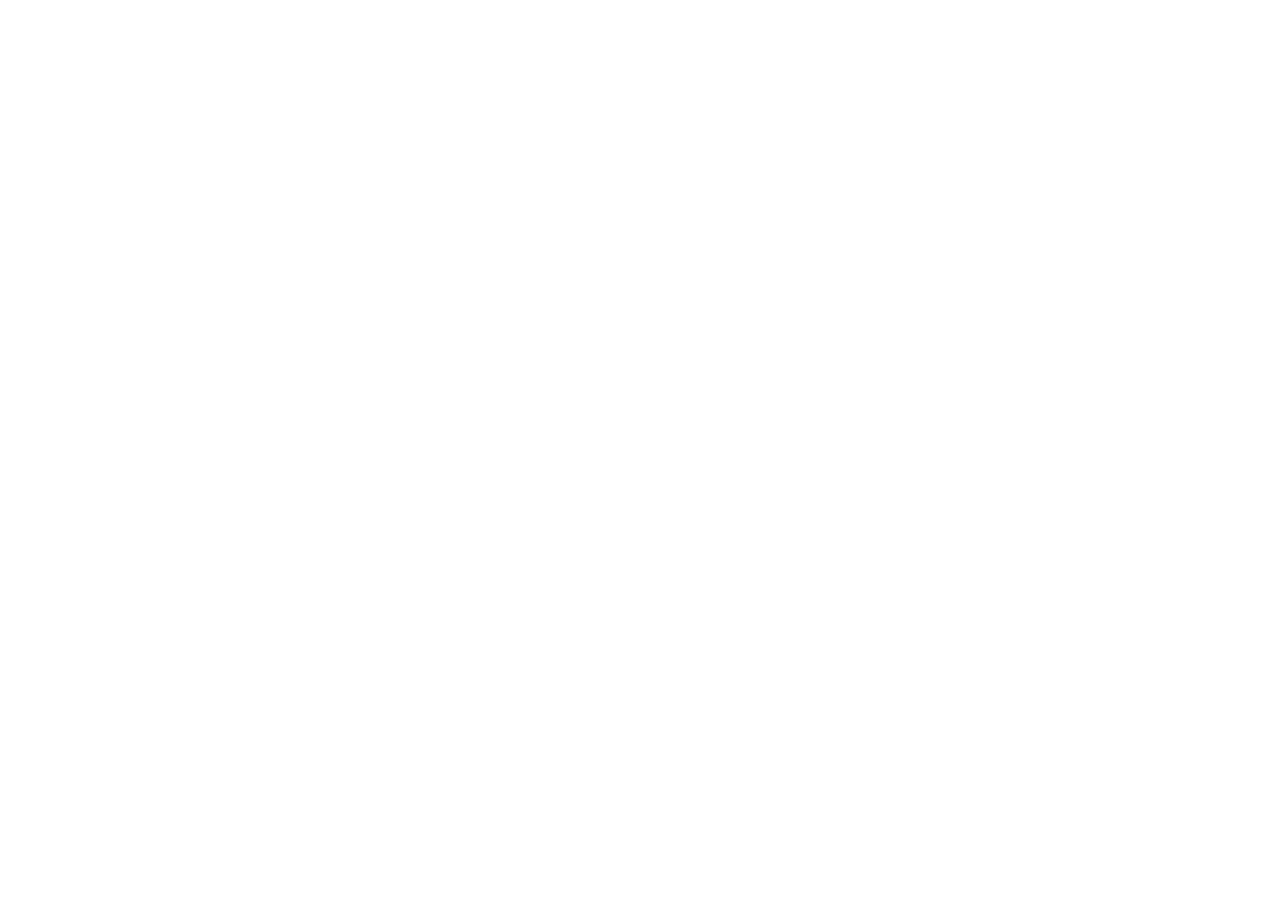
==== index.html @ 7285396d "Update index.html" ====
<!doctype html>
<html lang="sv">
    <head>
	<meta http-equiv="refresh" content="0; url=https://www.arcsweden.com/" />
        <meta charset="utf-8">
        <title>ARC - Aros Robotics Club</title>
        <meta name="description" content="Aros Robotics Club (ARC) är en ideell förening som finns i Västerås.">
        <meta name="viewport" content="width=device-width, initial-scale=1">
        <link rel="stylesheet" href="bootstrap.min.css">
    </head>
    <body>
      <div class="container" style="max-width:800px">
      <img src="cover.jpg" width="100%">

      <h1>ARC - Aros Robotics Club <small>Västerås</small></h1>
      <p>
        Aros Robotics Club (ARC) är en ideell förening som finns i Västerås.
        Syftet med ARC är att främja robotutveckling och skapa en mötesplats för robotikinntresserade personer. Detta gör vi genom att hålla i träffar där vi sysslar med robotik i alla dess former eller bara umgås. Aros robot club har även tillgångar som lånas ut och/eller säljes till medlemmarna. För att bli medlem och ta del av dessa fördelaktiga resurser behöver du endast betala medlemsavgiften och acceptera våra medlemsvillkor.
        Arbete inom ARC sker på eget ansvar. ARC’s medlemmar ser efter varandra och ser till att allt arbete sker under säkra förhållanden. Är du under 18 år krävs målsmans underskrift för medlemskap.
      </p>

      <p>
      Aros robotic club är en förening som är öppen för alla, oavsett kön, etnicitet, religion eller annan trosuppfattning, social bakgrund, sexuell läggning eller funktionsnedsättning inom ARC är vi alla jämlikar.
      Medlemmar får ej diskriminera andra utan behandlar varandra med ömsesidig respekt. Aros robot club kan dra tillbaka medlemskap för de som inte följer dessa medlemsvillkoren.
      </p>

      <p>
      Vill du vara med att påverka föreningen ska du kontakta en av medlemmarna i styrelsen, vi kan introducera dig för vårat interna arbetssätt och ge dig de möjligheter som behövs för större engagemang i ARC. Aros Robot Club visar stor tacksamhet för de tjänster som främjar ARCs mål eller stimulerar dess medlemmar. Detta kan uppnås genom att skriva artiklar, hjälpa andra medlemmar eller styra upp evenemang.
      </p>
      <h3>Planering</h3>
      <p>
        Som standard har vi alla arc möten på Torsdagar mellan 17:00 och 19:00 mer specefickt kan ses på kalendern här nedan.
      </p>

      <iframe src="https://calendar.google.com/calendar/embed?src=arcsweden.se%40gmail.com&ctz=Europe/Stockholm" style="border: 0" width="800" height="600" frameborder="0" scrolling="no"></iframe>

      <h3>Medlemskap</h3>
      <p>Du kan gå med genom att
            Betala medlemsavgiften på 100 kr till bankgiro 605-1585 eller Swisha 100 kr till Jan-Ove Leksell 073-9359267 ange medelandet: "ARC-Medlm" och kom i håg att registrera dig med knappen nedan.
            <a href="https://docs.google.com/forms/d/e/1FAIpQLSc50Bqkg85Wf4pZwZQ6lfQwO6GdEGXdJAAOK-vs3dWrzOlGyQ/viewform">Formuläret</a>.</li>

      </p>

      <a href="https://docs.google.com/forms/d/e/1FAIpQLSc50Bqkg85Wf4pZwZQ6lfQwO6GdEGXdJAAOK-vs3dWrzOlGyQ/viewform"><img src="images/reg.png"></a>

      <h3>Planerade evenemang</h3>
      <iframe height="300px" width="100%" src="plans.html" style="border:none">
		  <p>Your browser does not support iframes.</p>
      </iframe>
      <h3>Styrelse</h3>
      <div class="row text-center">
        <div class="col-xs-4 col-sm-3 col-md-2 ">
          <img src="avatar.png" width="64" class="avatar">
          <strong>Emil Persson</strong>
          <p>Ordförande</p>
          <p>Inköpsansvarig</p>
        </div>
        <div class="col-xs-4 col-sm-3 col-md-2 ">
          <img src="avatar.png" width="64" class="avatar">
          <strong>Jan-Ove Leksell</strong>
          <p>Vice ordförande</p>
        </div>
        <div class="col-xs-4 col-sm-3 col-md-2 ">
          <img src="avatar.png" width="64" class="avatar">
          <strong>Olle Olofsson</strong>
          <p>Kassör</p>
        </div>
        <div class="col-xs-4 col-sm-3 col-md-2 ">
          <img src="avatar.png" width="64" class="avatar">
          <strong>Amanda Nygårds</strong>
          <p>Styrelsemedlem</p>
        </div>
        <div class="col-xs-4 col-sm-3 col-md-2 ">
          <img src="avatar.png" width="64" class="avatar">
          <strong>Alex Enquist Ponsbach</strong>
          <p>Sekreterare</p>
        </div>
      </div>



      <h3>Externa resurser</h3>
      <ul>
        <li><a href="https://github.com/arcsweden">ARCs open source projekt på GitHub</a></li>
        <li><a href="https://www.facebook.com/groups/116810551728102/">Facebook grupp</a></li>
        <li><a href="https://www.google.com/calendar/embed?src=arcsweden.se%40gmail.com&ctz=Europe/Stockholm">Kalender</a></li>
        <!--<li><a
            href="https://drive.google.com/folderview?id=0ByMGYhNAf8ndfnNieHp6cDJDVmlTdHNVcGFZZ0ZPYTZEdm1pMjhSRzdNaWZfY3FWblZCSjQ&usp=sharing">Offentliga dokument</a></li>-->
        <li>
          Andra föreningar och sidor
          <ul>
              <li><a href="https://www.facebook.com/kthrobot">KTH robot grupp på Facebook</a></li>
              <li><a href="https://www.facebook.com/groups/131984110190687/?fref=ts">Stockholm robot grupp på Facebook</a></li>
              <li><a href="https://www.facebook.com/groups/4269972367/">CRF - Chalmers Robotförening på Facebook</a></li>
              <li><a href="http://www.robotchampion.se">Stockholm Robot Championship</a></li>
              <li><a href="http://chalmersrobotics.se/?page_id=563">Chalmers Robot Förening</a></li>
              <li><a href="http://www.stockholmrobot.se">Stockholm Robot</a></li>
              <li><a href="http://www.robotik.se/">Larskortet</a></li>
              <li><a href="http://www.ict.kth.se/mesekt/index.php?sida=robot">KTH robotklubb</a></li>
              <li><a href="http://www.idt.mdh.se/rc/">MDH Robotics Center</a></li>
              <li><a href="http://www.robotsm.se/home/">Robot SM</a></li>
              <li><a href="http://se.hjernekraft.org/">First LEGO League</a></li>
              <li><a href="http://swedenrobothack.se/">Sweden Robot Hack</a></li>
              <li><a href="http://www.robotdalen.se/">Robotdalen</a></li>
          </ul>
        </li>
      </ul>

      <h3>Kontakt</h3>
      <a href="mailto:info@arcsweden.se">info@arcsweden.se</a>
      <hr>
      <small class="text-muted">Copyright 2014 @ ARC - Uppdaterad 2015-03-01</small>
    </div>

    <script>
      (function(i,s,o,g,r,a,m){i['GoogleAnalyticsObject']=r;i[r]=i[r]||function(){
      (i[r].q=i[r].q||[]).push(arguments)},i[r].l=1*new Date();a=s.createElement(o),
      m=s.getElementsByTagName(o)[0];a.async=1;a.src=g;m.parentNode.insertBefore(a,m)
      })(window,document,'script','//www.google-analytics.com/analytics.js','ga');

      ga('create', 'UA-59363213-1', 'auto');
      ga('send', 'pageview');

    </script>
    </body>
</html>
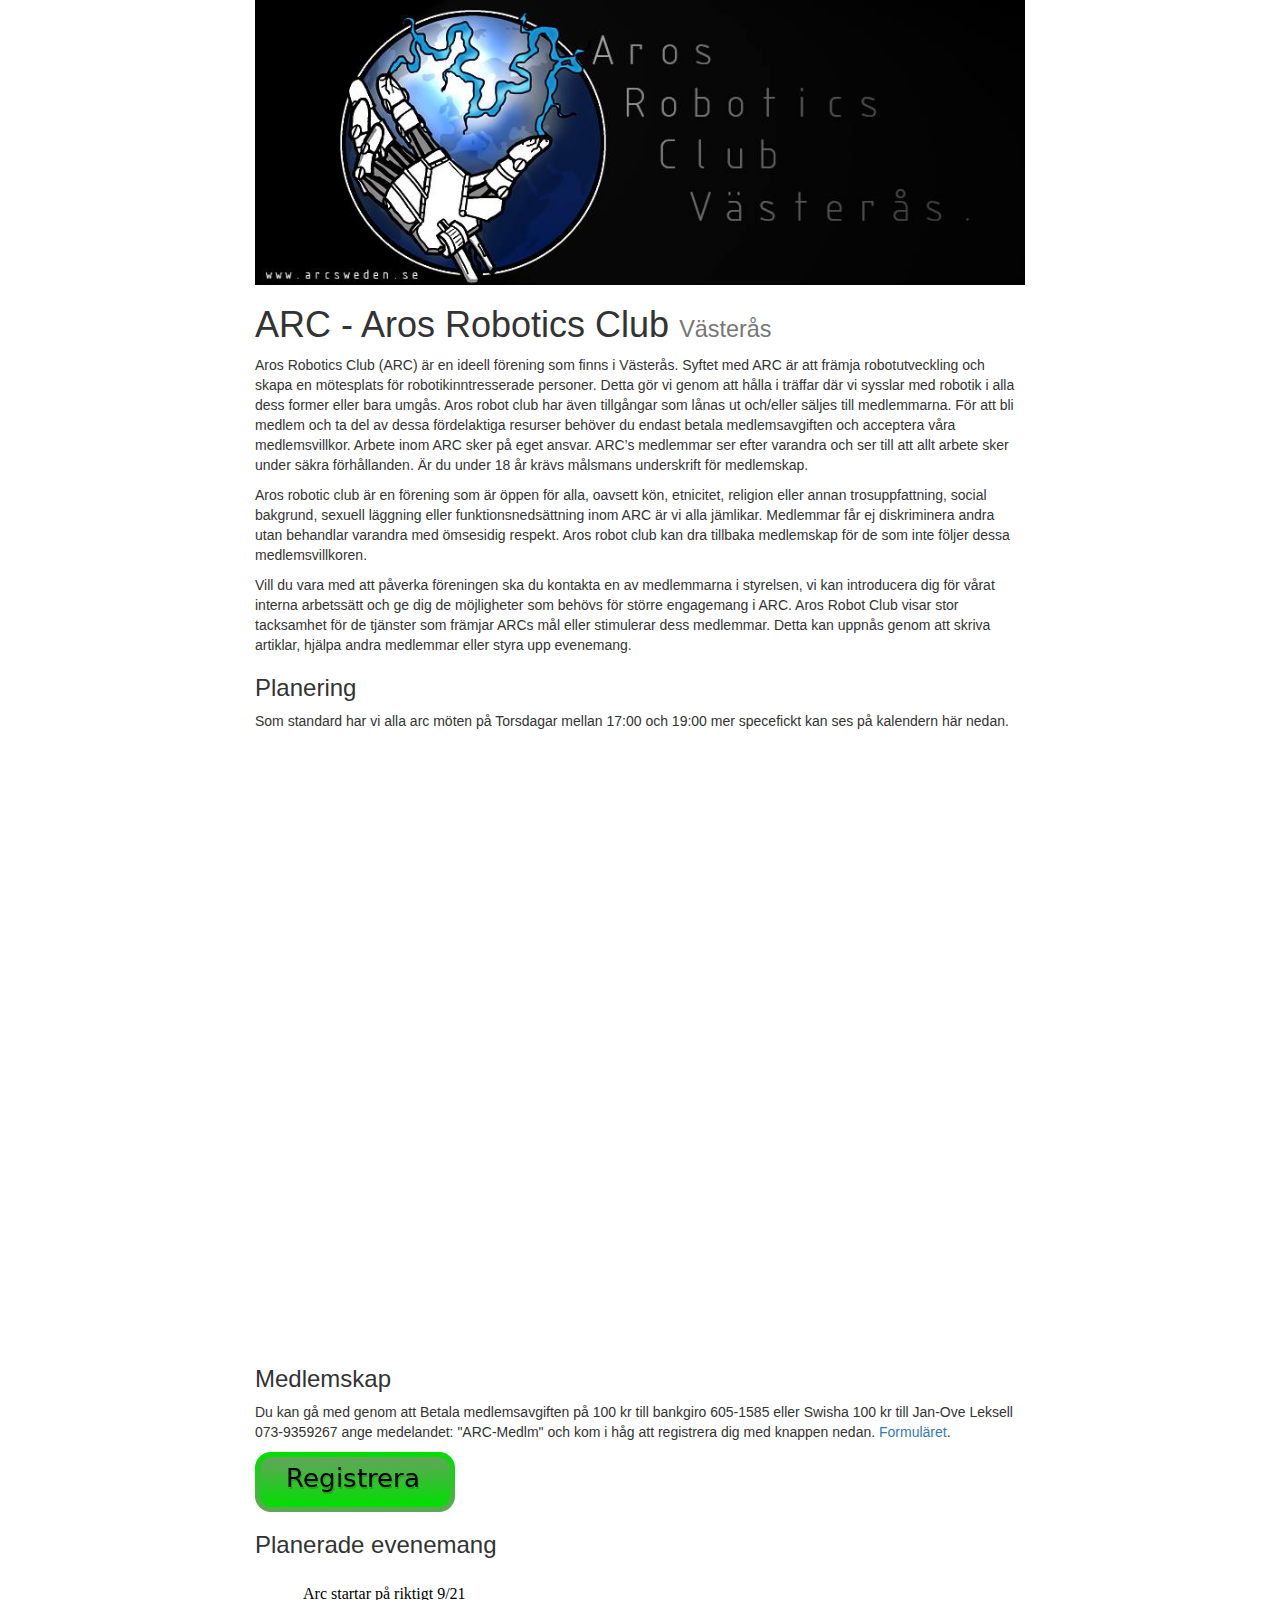
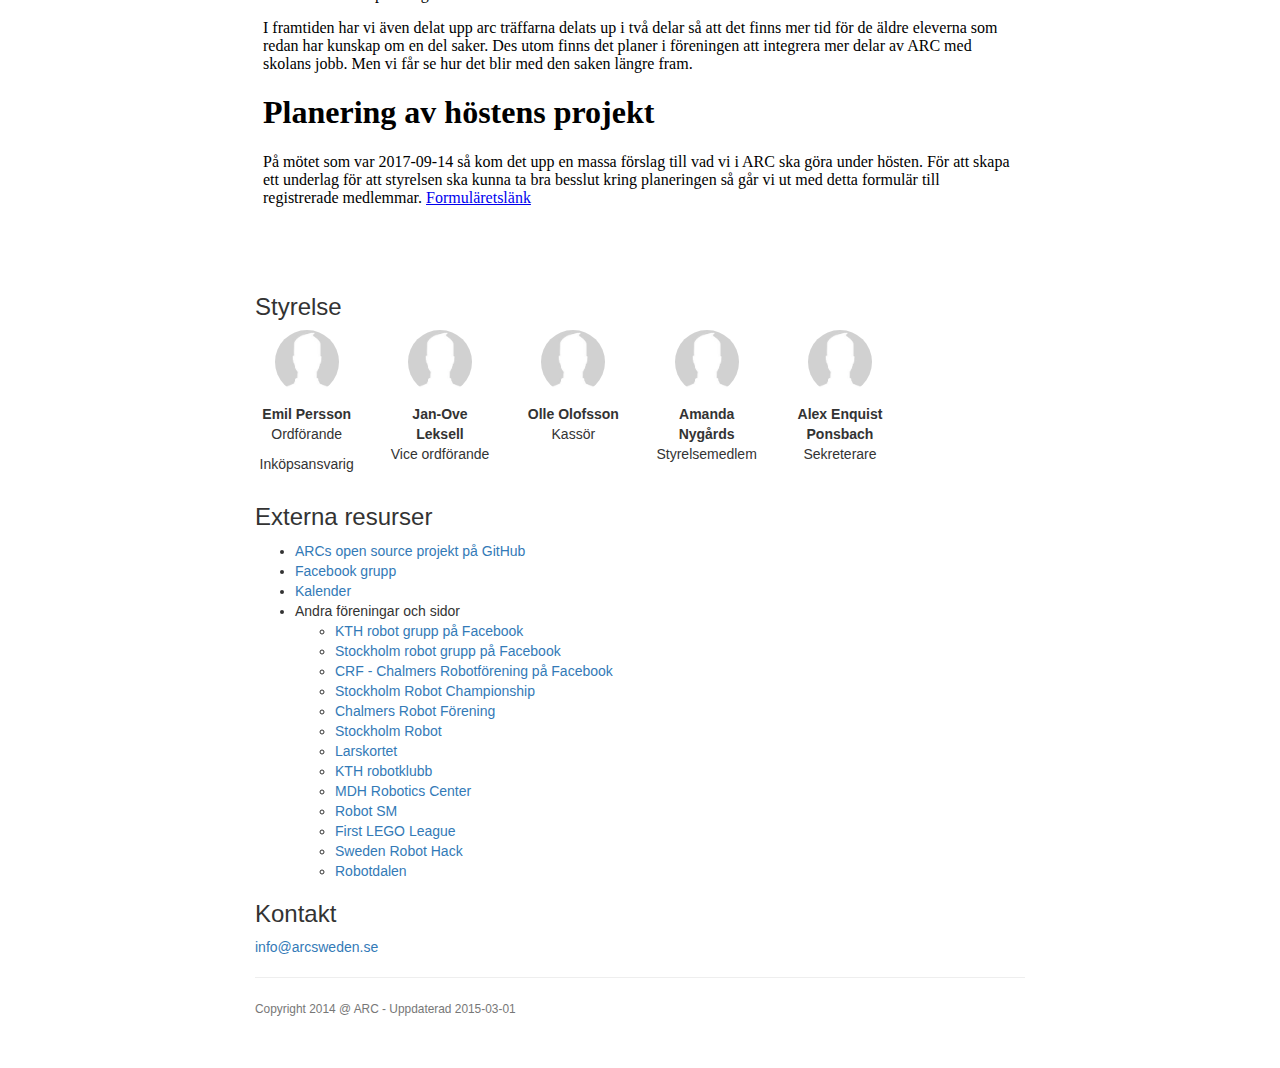
==== commit 0050d65c: "Update index.html" ====
--- a/index.html
+++ b/index.html
@@ -1,7 +1,7 @@
 <!doctype html>
 <html lang="sv">
     <head>
-	<meta http-equiv="refresh" content="0; url=https://www.arcsweden.com/" />
+	
         <meta charset="utf-8">
         <title>ARC - Aros Robotics Club</title>
         <meta name="description" content="Aros Robotics Club (ARC) är en ideell förening som finns i Västerås.">
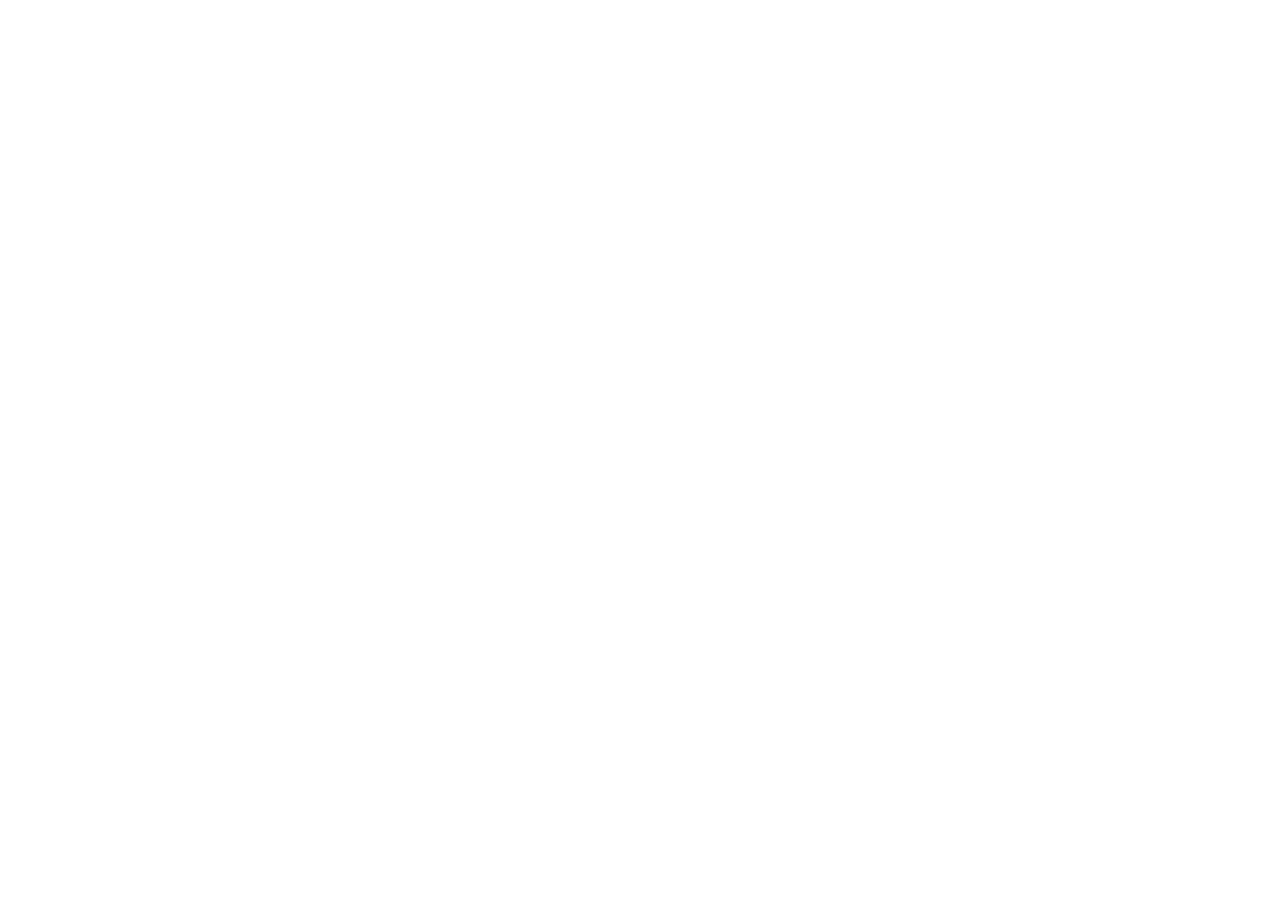
==== commit 6e5c6e0c: "Update index.html" ====
--- a/index.html
+++ b/index.html
@@ -1,7 +1,7 @@
 <!doctype html>
 <html lang="sv">
     <head>
-	
+	<meta http-equiv="refresh" content="0; url=https://www.arcsweden.com/" />
         <meta charset="utf-8">
         <title>ARC - Aros Robotics Club</title>
         <meta name="description" content="Aros Robotics Club (ARC) är en ideell förening som finns i Västerås.">
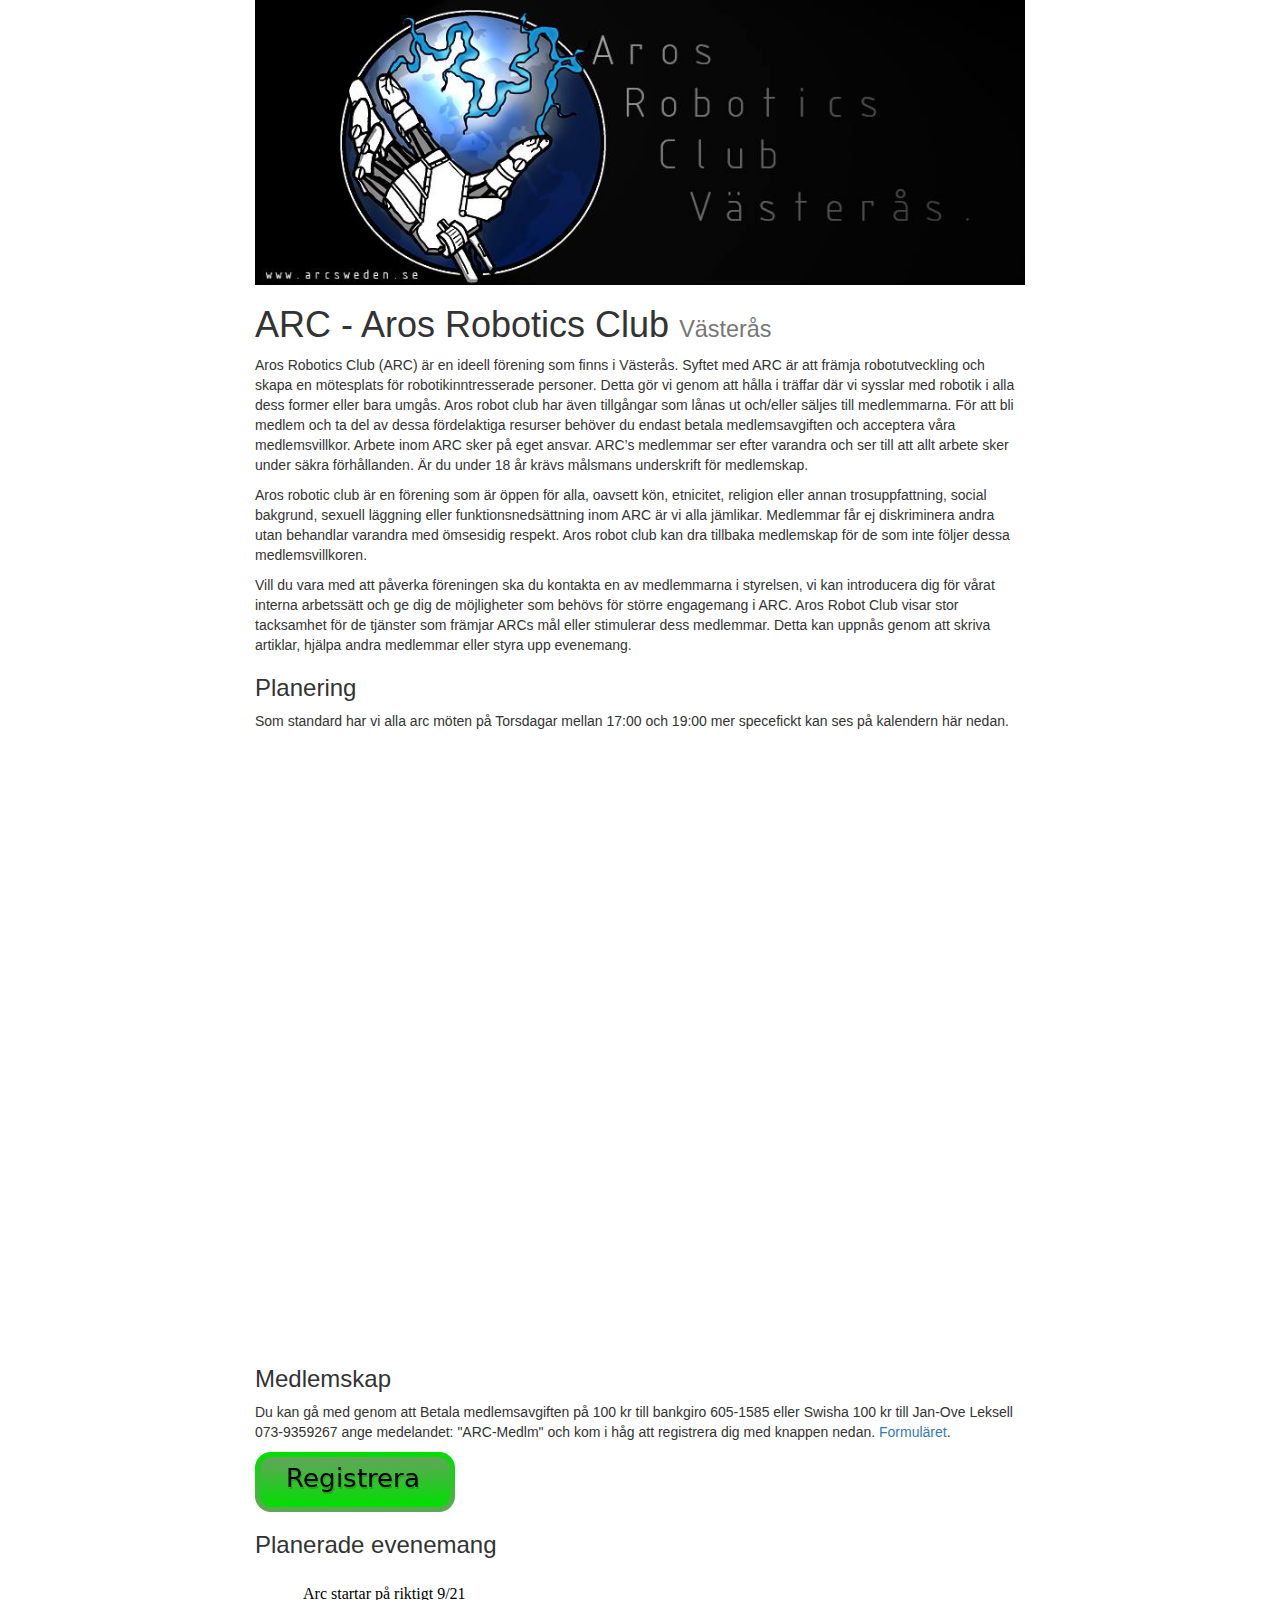
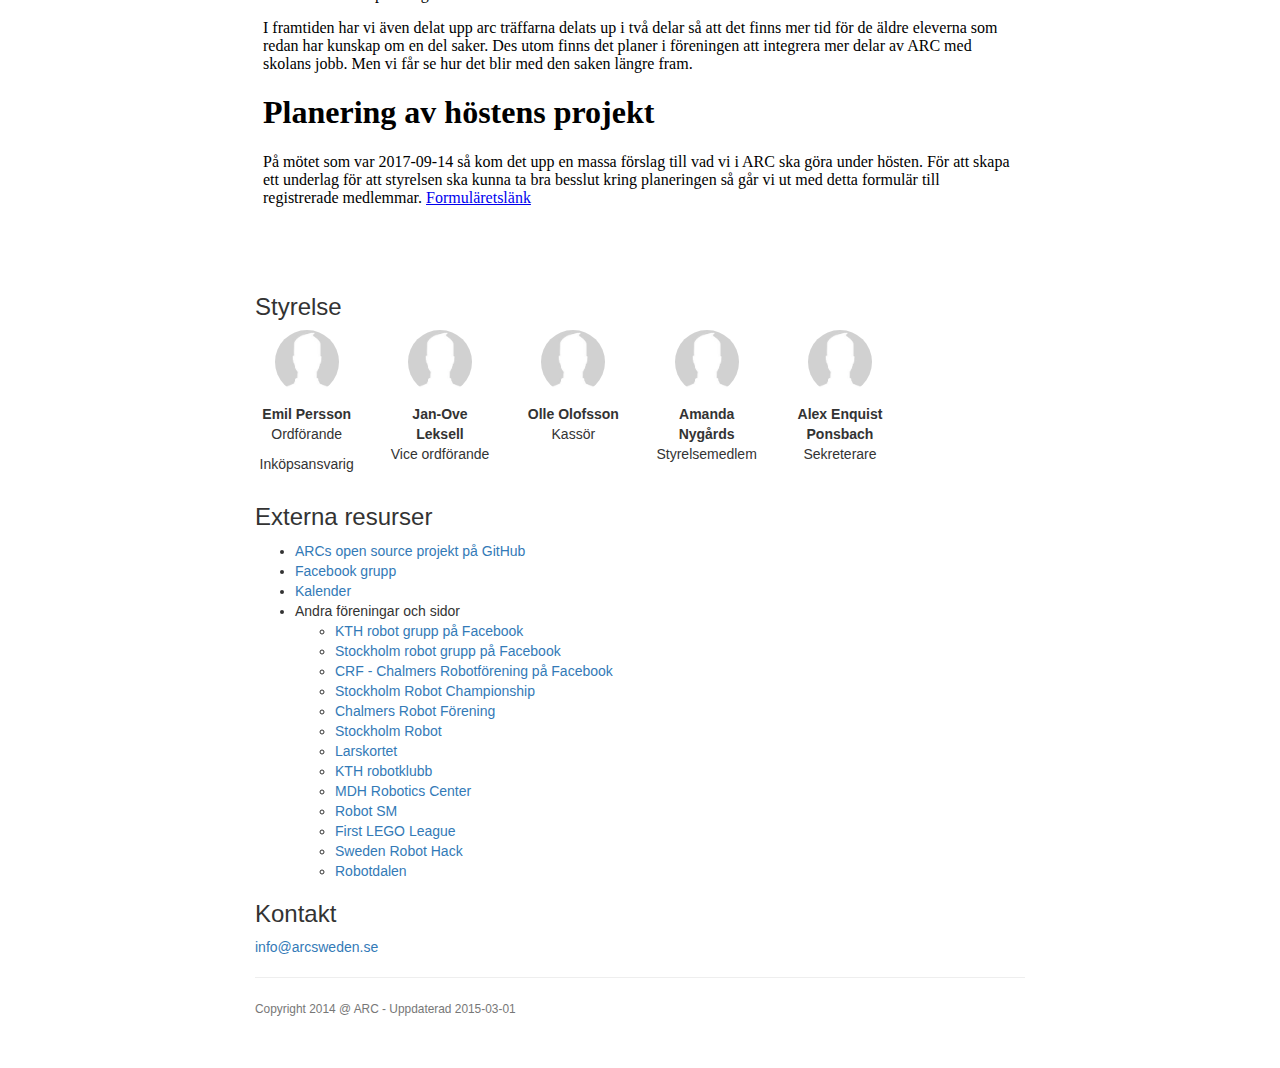
==== commit 2125b194: "Removed custom domain" ====
--- a/index.html
+++ b/index.html
@@ -1,7 +1,6 @@
 <!doctype html>
 <html lang="sv">
     <head>
-	<meta http-equiv="refresh" content="0; url=https://www.arcsweden.com/" />
         <meta charset="utf-8">
         <title>ARC - Aros Robotics Club</title>
         <meta name="description" content="Aros Robotics Club (ARC) är en ideell förening som finns i Västerås.">
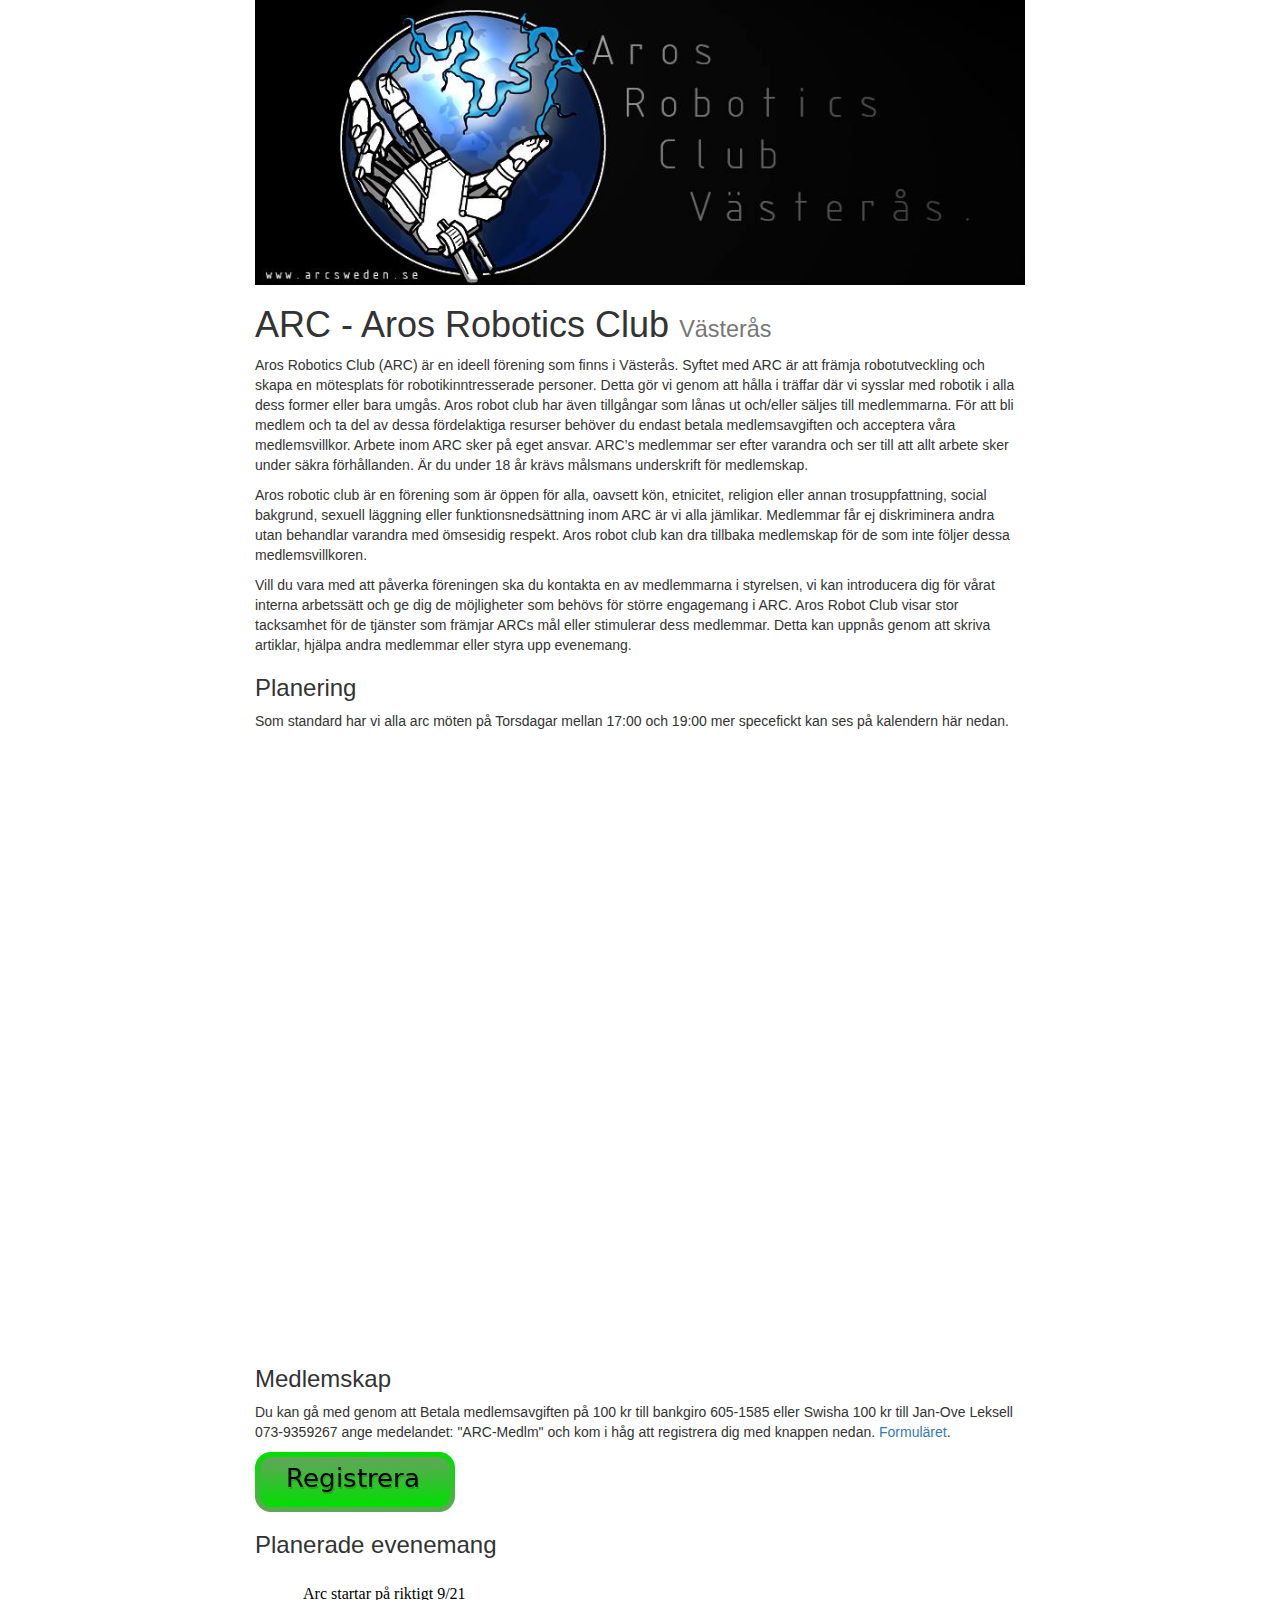
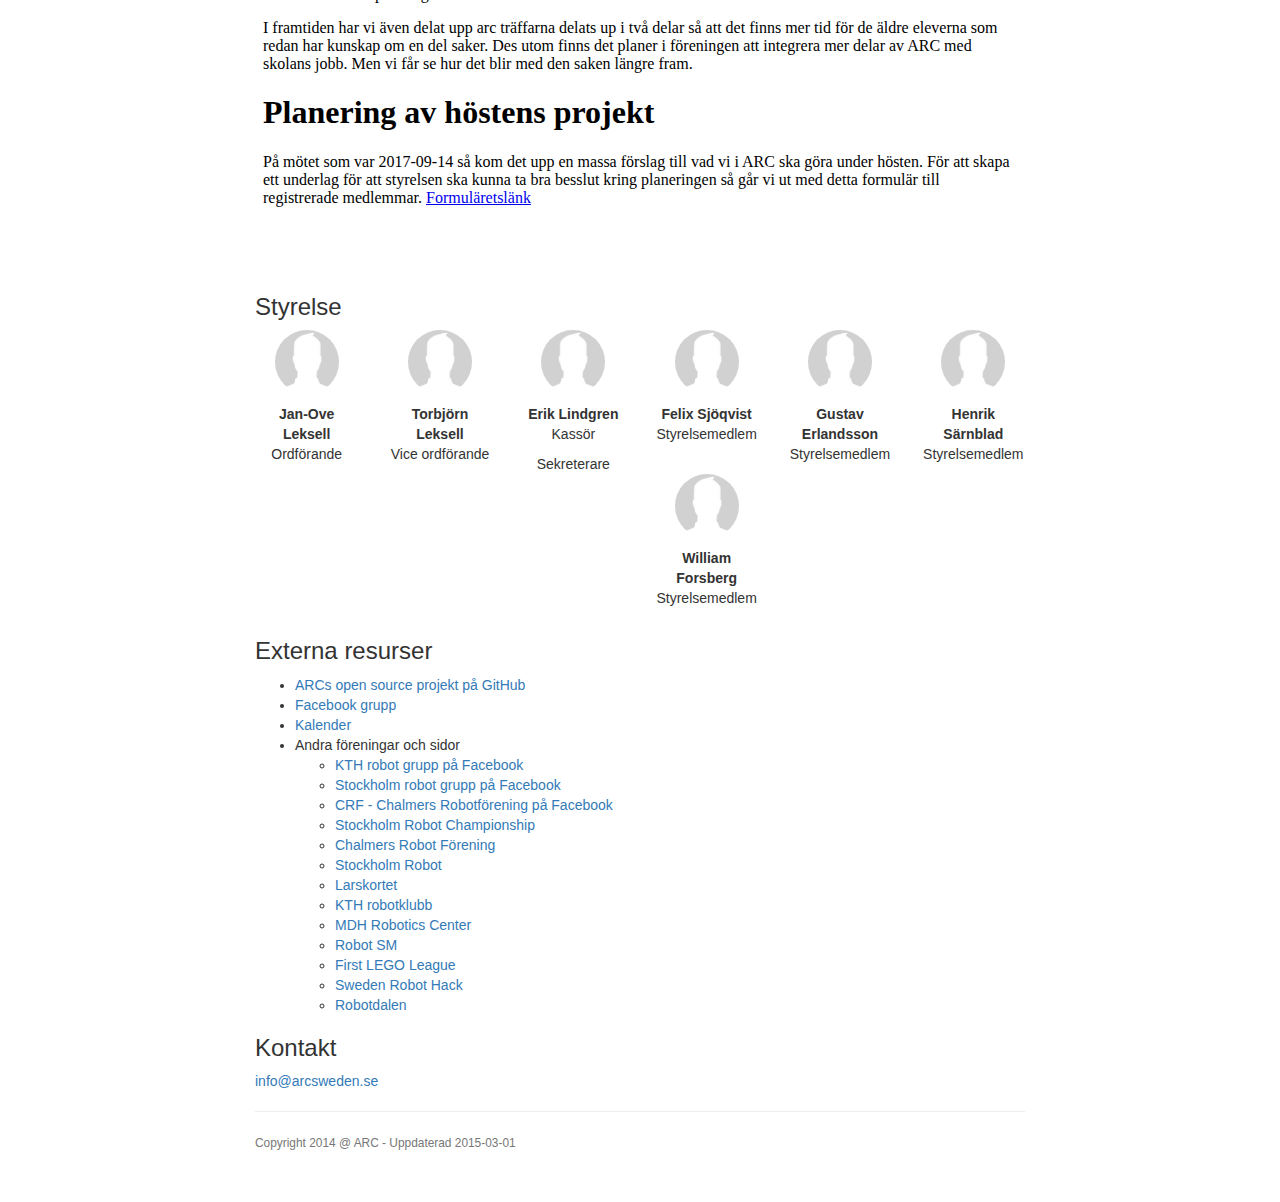
==== commit 7a9eab76: "change: ny styrelse" ====
--- a/index.html
+++ b/index.html
@@ -50,29 +50,39 @@
       <div class="row text-center">
         <div class="col-xs-4 col-sm-3 col-md-2 ">
           <img src="avatar.png" width="64" class="avatar">
-          <strong>Emil Persson</strong>
+          <strong>Jan-Ove Leksell</strong>
           <p>Ordförande</p>
-          <p>Inköpsansvarig</p>
         </div>
         <div class="col-xs-4 col-sm-3 col-md-2 ">
           <img src="avatar.png" width="64" class="avatar">
-          <strong>Jan-Ove Leksell</strong>
+          <strong>Torbjörn Leksell</strong>
           <p>Vice ordförande</p>
         </div>
         <div class="col-xs-4 col-sm-3 col-md-2 ">
           <img src="avatar.png" width="64" class="avatar">
-          <strong>Olle Olofsson</strong>
+          <strong>Erik Lindgren</strong>
           <p>Kassör</p>
+          <p>Sekreterare</p>
         </div>
         <div class="col-xs-4 col-sm-3 col-md-2 ">
           <img src="avatar.png" width="64" class="avatar">
-          <strong>Amanda Nygårds</strong>
+          <strong>Felix Sjöqvist</strong>
           <p>Styrelsemedlem</p>
         </div>
         <div class="col-xs-4 col-sm-3 col-md-2 ">
           <img src="avatar.png" width="64" class="avatar">
-          <strong>Alex Enquist Ponsbach</strong>
-          <p>Sekreterare</p>
+          <strong>Gustav Erlandsson</strong>
+          <p>Styrelsemedlem</p>
+        </div>
+        <div class="col-xs-4 col-sm-3 col-md-2 ">
+          <img src="avatar.png" width="64" class="avatar">
+          <strong>Henrik Särnblad</strong>
+          <p>Styrelsemedlem</p>
+        </div>
+        <div class="col-xs-4 col-sm-3 col-md-2 ">
+          <img src="avatar.png" width="64" class="avatar">
+          <strong>William Forsberg</strong>
+          <p>Styrelsemedlem</p>
         </div>
       </div>
 
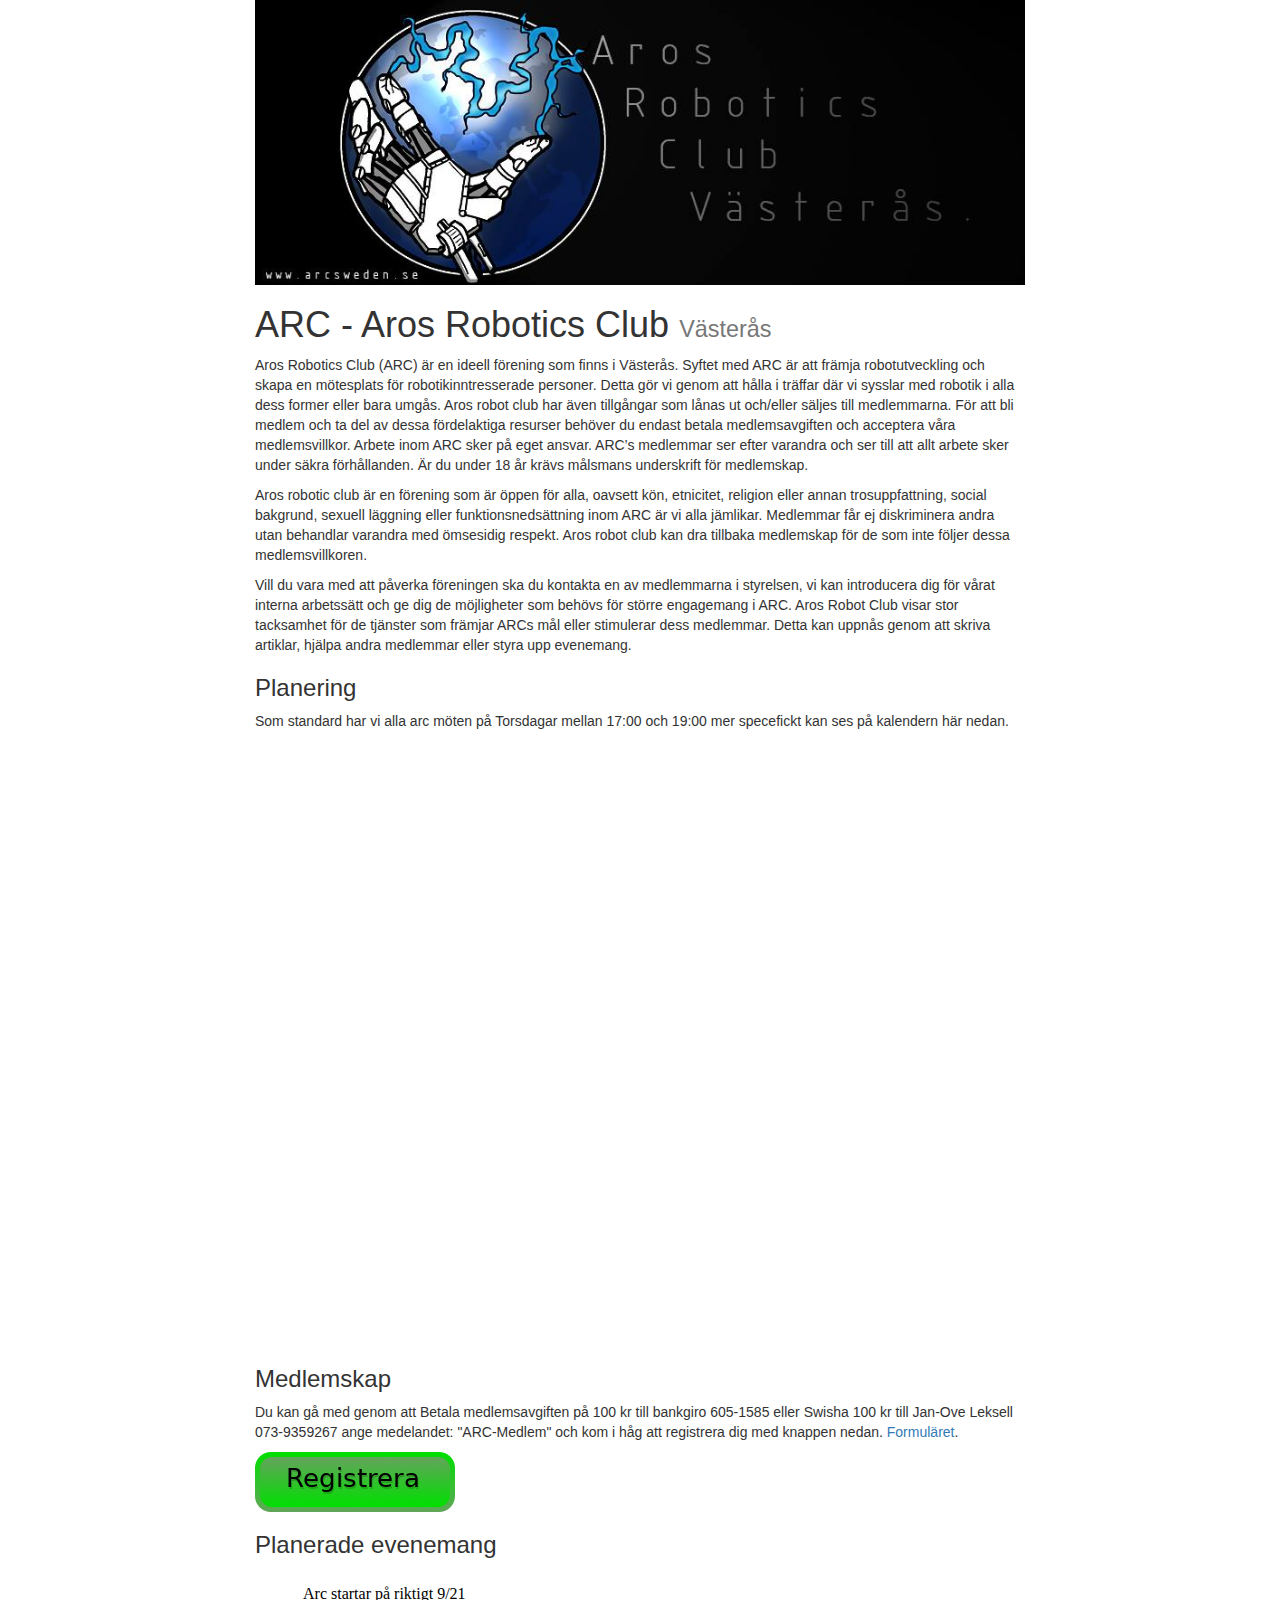
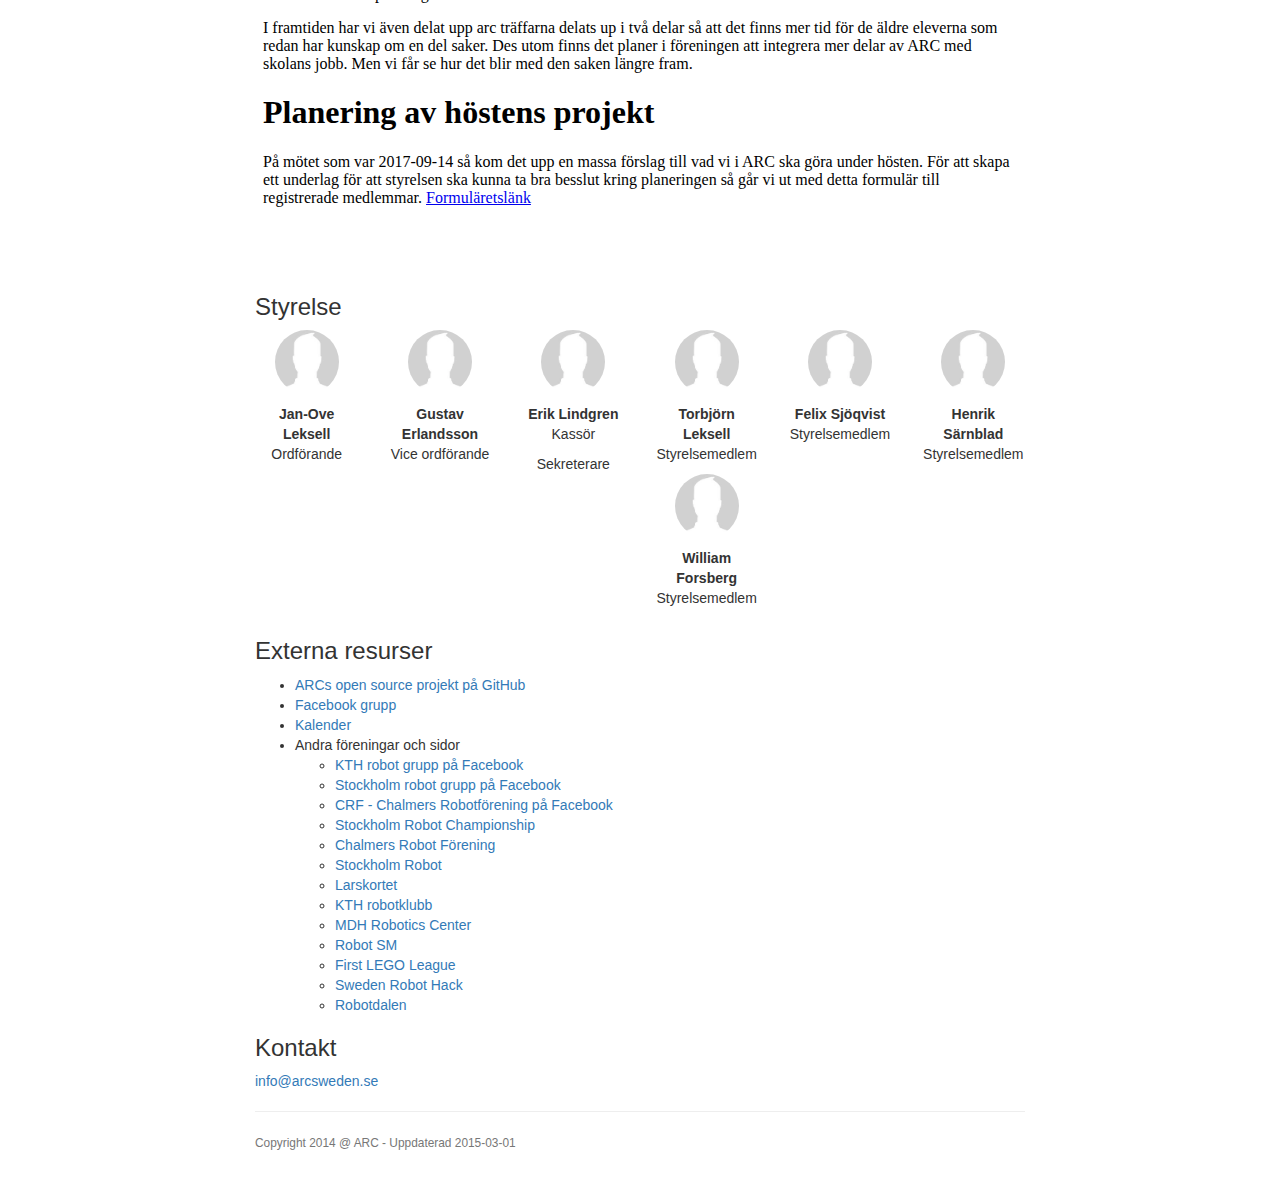
==== commit 1e3440e0: "fix: styrelsemedlemmar" ====
--- a/index.html
+++ b/index.html
@@ -35,7 +35,7 @@
 
       <h3>Medlemskap</h3>
       <p>Du kan gå med genom att
-            Betala medlemsavgiften på 100 kr till bankgiro 605-1585 eller Swisha 100 kr till Jan-Ove Leksell 073-9359267 ange medelandet: "ARC-Medlm" och kom i håg att registrera dig med knappen nedan.
+            Betala medlemsavgiften på 100 kr till bankgiro 605-1585 eller Swisha 100 kr till Jan-Ove Leksell 073-9359267 ange medelandet: "ARC-Medlem" och kom i håg att registrera dig med knappen nedan.
             <a href="https://docs.google.com/forms/d/e/1FAIpQLSc50Bqkg85Wf4pZwZQ6lfQwO6GdEGXdJAAOK-vs3dWrzOlGyQ/viewform">Formuläret</a>.</li>
 
       </p>
@@ -55,7 +55,7 @@
         </div>
         <div class="col-xs-4 col-sm-3 col-md-2 ">
           <img src="avatar.png" width="64" class="avatar">
-          <strong>Torbjörn Leksell</strong>
+          <strong>Gustav Erlandsson</strong>
           <p>Vice ordförande</p>
         </div>
         <div class="col-xs-4 col-sm-3 col-md-2 ">
@@ -66,12 +66,12 @@
         </div>
         <div class="col-xs-4 col-sm-3 col-md-2 ">
           <img src="avatar.png" width="64" class="avatar">
-          <strong>Felix Sjöqvist</strong>
+          <strong>Torbjörn Leksell</strong>
           <p>Styrelsemedlem</p>
         </div>
         <div class="col-xs-4 col-sm-3 col-md-2 ">
           <img src="avatar.png" width="64" class="avatar">
-          <strong>Gustav Erlandsson</strong>
+          <strong>Felix Sjöqvist</strong>
           <p>Styrelsemedlem</p>
         </div>
         <div class="col-xs-4 col-sm-3 col-md-2 ">
